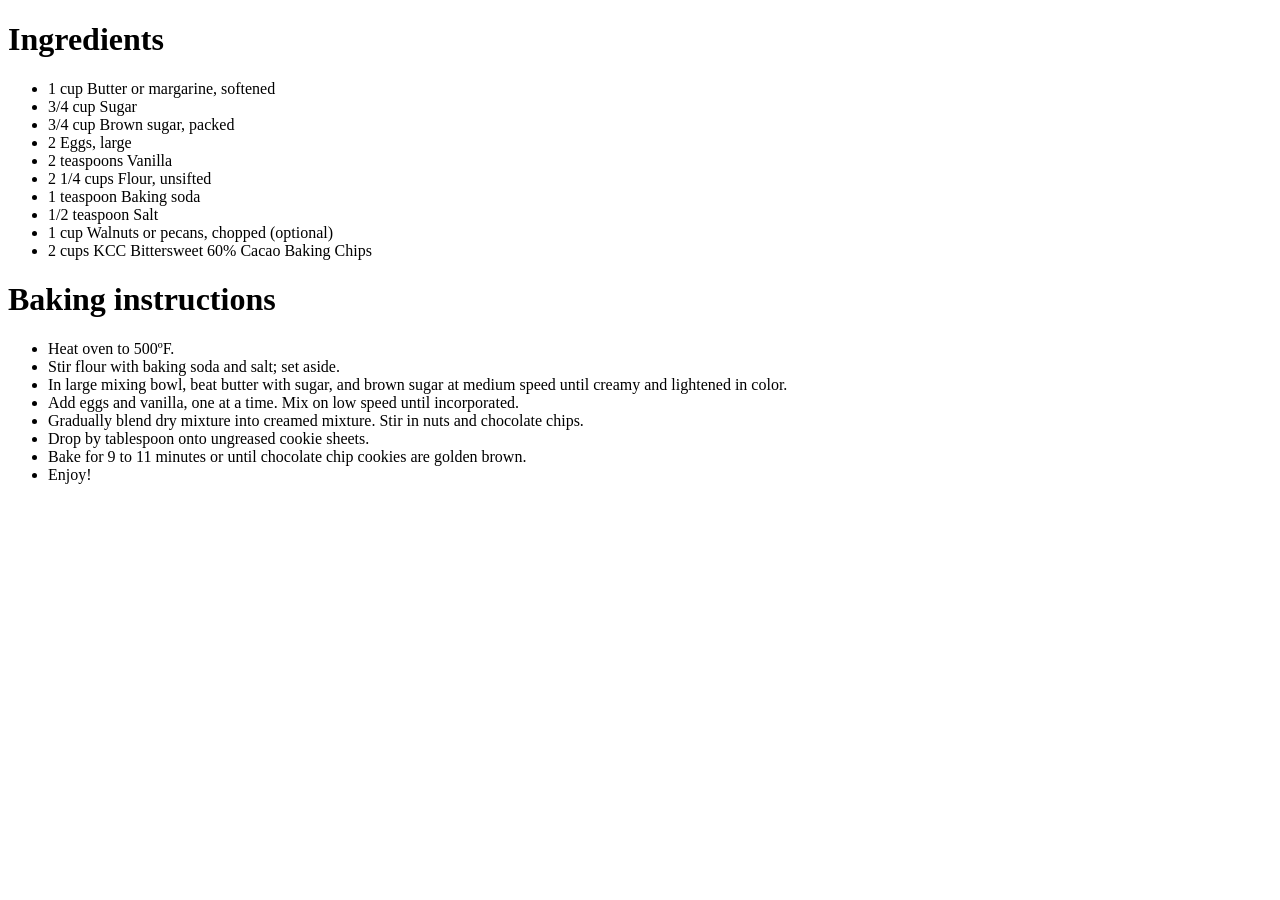
==== secret recipe.htm @ d8dd8178 "first commit - committing all files to the repository" ====
<!DOCTYPE html>
<html>
<body>

<h1>Ingredients</h1>
<ul>
<li>1 cup Butter or margarine, softened</li>
<li>3/4 cup Sugar</li>
<li>3/4 cup Brown sugar, packed</li>
<li>2 Eggs, large</li>
<li>2 teaspoons Vanilla</li>
<li>2 1/4 cups Flour, unsifted</li>
<li>1 teaspoon Baking soda</li>
<li>1/2 teaspoon Salt</li>
<li>1 cup Walnuts or pecans, chopped (optional)</li>
<li>2 cups KCC Bittersweet 60% Cacao Baking Chips</li>
</ul>
<h1>Baking instructions</h1>
<ul>
<li>Heat oven to 500ºF.</li>
<li>Stir flour with baking soda and salt; set aside.</li>
<li>In large mixing bowl, beat butter with sugar, and brown sugar at medium speed until creamy and lightened in color.</li>
<li>Add eggs and vanilla, one at a time. Mix on low speed until incorporated.</li>
<li>Gradually blend dry mixture into creamed mixture. Stir in nuts and chocolate chips.</li>
<li>Drop by tablespoon onto ungreased cookie sheets.</li>
<li>Bake for 9 to 11 minutes or until chocolate chip cookies are golden brown.</li>
<li>Enjoy!</li>
</ul>

</body>
</html>
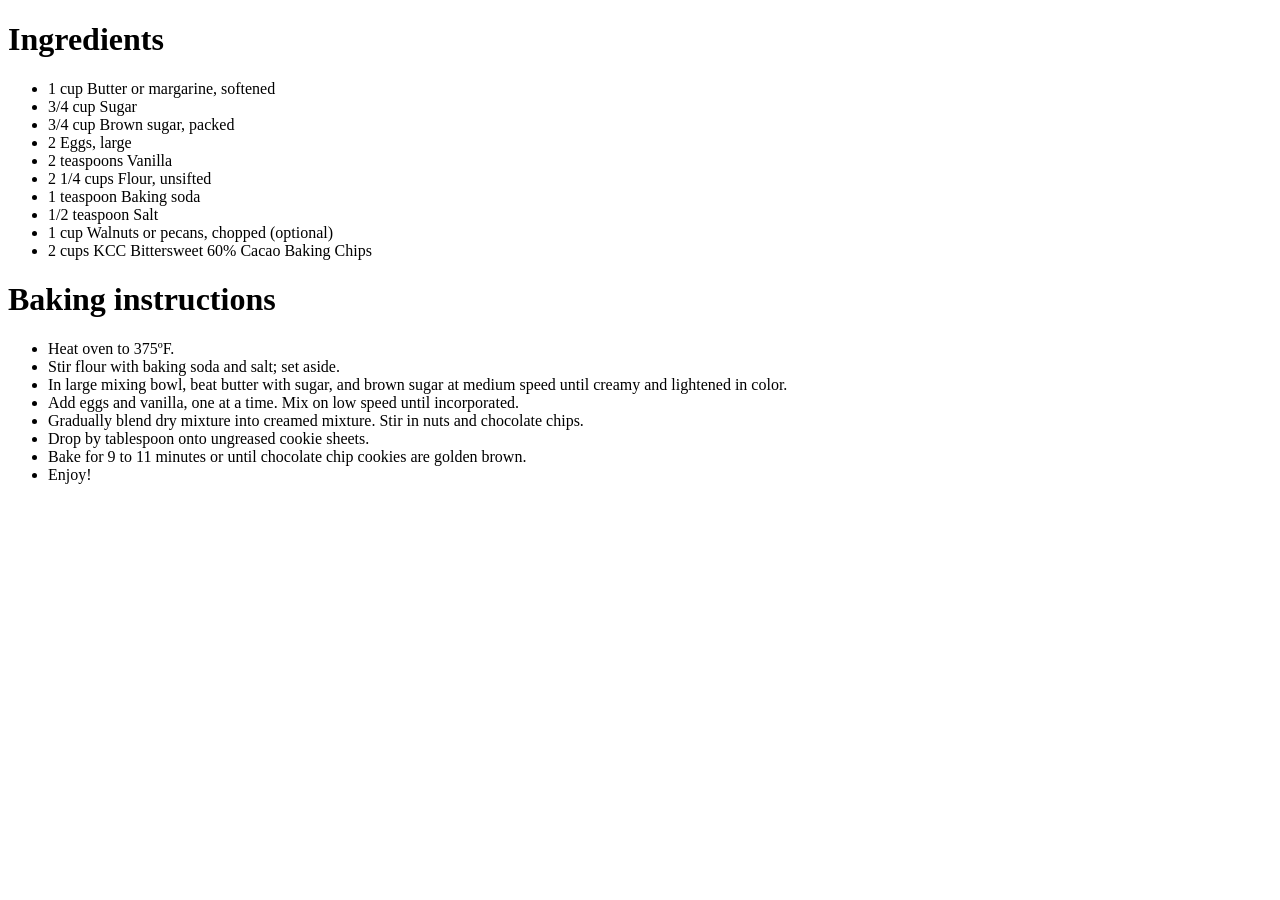
==== commit 03b9dbc1: "updated temp for baking instructions" ====
--- a/secret recipe.htm
+++ b/secret recipe.htm
@@ -17,7 +17,7 @@
 </ul>
 <h1>Baking instructions</h1>
 <ul>
-<li>Heat oven to 500ºF.</li>
+<li>Heat oven to 375ºF.</li>
 <li>Stir flour with baking soda and salt; set aside.</li>
 <li>In large mixing bowl, beat butter with sugar, and brown sugar at medium speed until creamy and lightened in color.</li>
 <li>Add eggs and vanilla, one at a time. Mix on low speed until incorporated.</li>
